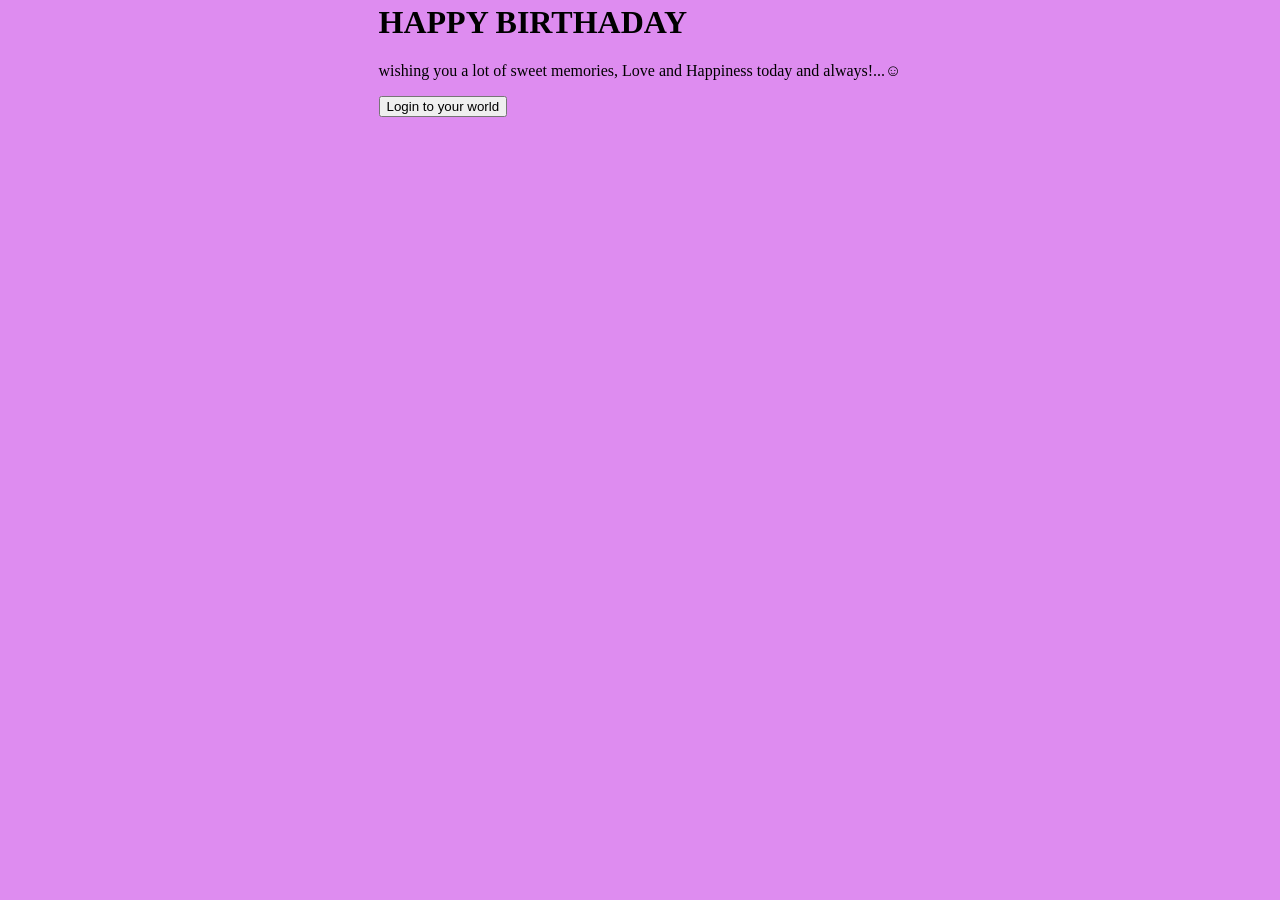
==== frontend/index.html @ dd24efac "birthday special" ====
<!DOCTYPE html>
<html lang="en">
<head>
    <meta charset="UTF-8">
    <meta name="viewport" content="width=device-width, initial-scale=1.0">
    <link rel="stylesheet" href="style.css">
    <title>Birthay special</title>
</head>
<body>
    <div class="wish">
        <h1>HAPPY BIRTHADAY</h1>
        <p id="message"></p>
        <p>wishing you a lot of sweet memories, Love and Happiness today and always!...☺️</p>
        <a href="login.html"><button>Login to your world</button></a>
    </div>
</body>
</html>
---- frontend/style.css ----
body{
    margin:0%;
    overflow: hidden;
    display: flex;
    justify-content:center;
    align-items:center;
    height:100px;
    background-color:#de8cf0; 
    /* font-family: Cambria, Cochin, Georgia, Times, 'Times New Roman', serif;*/

}

.card{
    background: white;
    border-radius: 20px;
    padding: 30px;
    width: 400px;
    text-align: center;
    box-shadow: 0 10px 10px rgba(0,0,0,0.1);
    position: relative;
}

.card h1{
    margin: 0;
    color: #ff6b6b;
    font-size: 2ex;
}

.card p{
    color:#555;
    font-size: 1.1ex;
    margin: 15px 0;
    min-height: 50px;

}
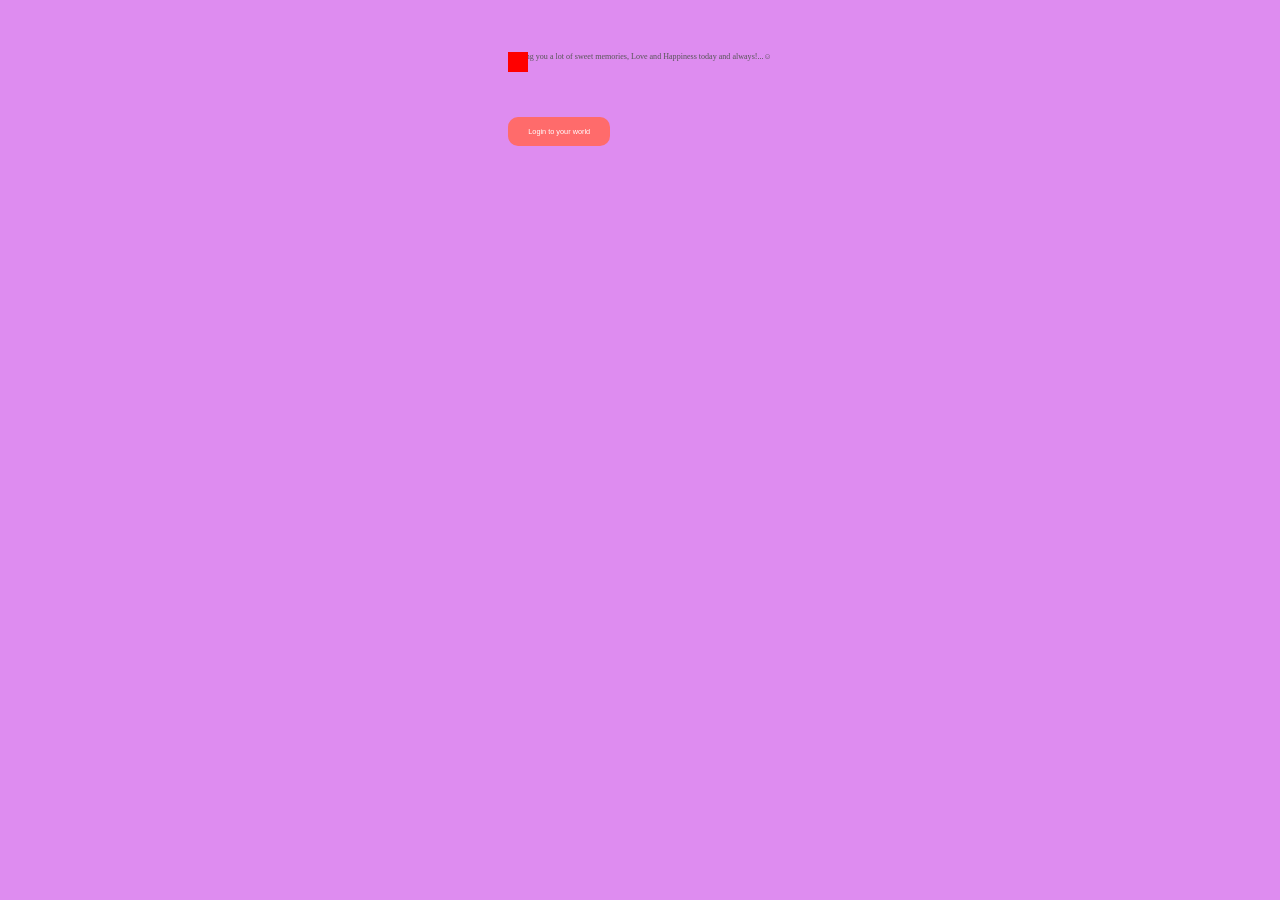
==== commit 45f3a5a7: "birthday special update" ====
--- a/frontend/index.html
+++ b/frontend/index.html
@@ -10,6 +10,7 @@
     <div class="wish">
         <h1>HAPPY BIRTHADAY</h1>
         <p id="message"></p>
+        <div class="heart"></div>
         <p>wishing you a lot of sweet memories, Love and Happiness today and always!...☺️</p>
         <a href="login.html"><button>Login to your world</button></a>
     </div>
--- a/frontend/style.css
+++ b/frontend/style.css
@@ -20,16 +20,58 @@
     position: relative;
 }
 
-.card h1{
+h1{
     margin: 0;
     color: #ff6b6b;
     font-size: 2ex;
 }
 
-.card p{
+ p{
     color:#555;
     font-size: 1.1ex;
     margin: 15px 0;
     min-height: 50px;
 
+}
+
+button{
+    padding: 10px 20px;
+    border: none;
+    background: #ff6b6b;
+    color: white;
+    font-size: 1ex;
+    border-radius: 10px;
+    cursor: pointer;
+    transition: background 0.3s ease;
+}
+
+button:hover{
+    background: #ff4c4c;
+
+}
+
+.heart{
+    position: absolute;
+    width: 20px;
+    height: 20px;
+    background: red;
+    transform: rotate(-45-deg);
+}
+
+.heart::before, .heart::after{
+    content: '';
+    position: absolute;
+    width: 20px;
+    background: red;
+    border-radius: 50%;
+}
+
+.heart::before{
+    top: -10px;
+    left: 0;
+}
+
+.heart::after{
+    top: 0;
+    left: 10px;
 }
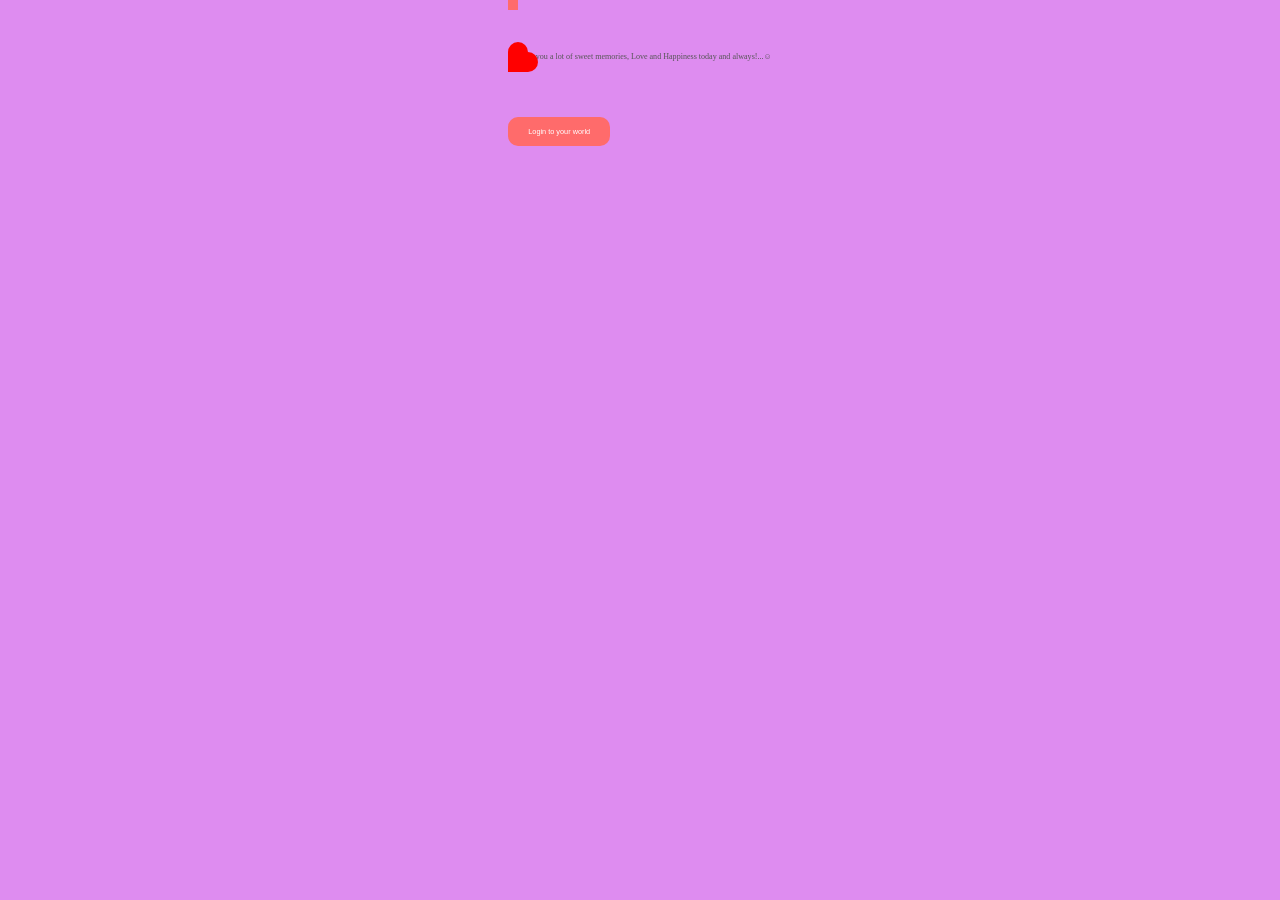
==== commit c2b27bb8: "updated btd spl" ====
--- a/frontend/index.html
+++ b/frontend/index.html
@@ -11,6 +11,15 @@
         <h1>HAPPY BIRTHADAY</h1>
         <p id="message"></p>
         <div class="heart"></div>
+        <div class="sparkels"></div>
+        <div class="sparkels"></div>
+        <div class="sparkels"></div>
+        <div class="sparkels"></div>
+        <div class="sparkels"></div>
+        <div class="sparkels"></div>
+        <div class="sparkels"></div>
+        <div class="sparkels"></div>
+        <div class="sparkels"></div>
         <p>wishing you a lot of sweet memories, Love and Happiness today and always!...☺️</p>
         <a href="login.html"><button>Login to your world</button></a>
     </div>
--- a/frontend/style.css
+++ b/frontend/style.css
@@ -62,6 +62,7 @@
     content: '';
     position: absolute;
     width: 20px;
+    height: 20px;
     background: red;
     border-radius: 50%;
 }
@@ -74,4 +75,40 @@
 .heart::after{
     top: 0;
     left: 10px;
+}
+
+@keyframes float{
+    0%{
+        transform: translateY(0) rotate(-45deg);
+        opacity: 1;
+    }
+    50%{
+        transform: translateY(-25px) rotate(-45deg);
+        opacity: 0.7;
+    }
+    100%{
+        transform: translateY(0) rotate(-45deg);
+        opacity: 1;
+    }
+}
+
+.sparkels{
+    position:fixed;
+    width:10px;
+    height:10px;
+    background: #ff6b6b;
+    top:0;
+    animation: fall is linear infinite;
+
+}
+
+@keyframes fall {
+    0% {
+        transform: translateY(0) rotate(0deg);
+        opacity: 1;
+    }
+    100% {
+        transform: translateY(100vh) rotate(360deg);
+        opacity: 0;
+    }
 }
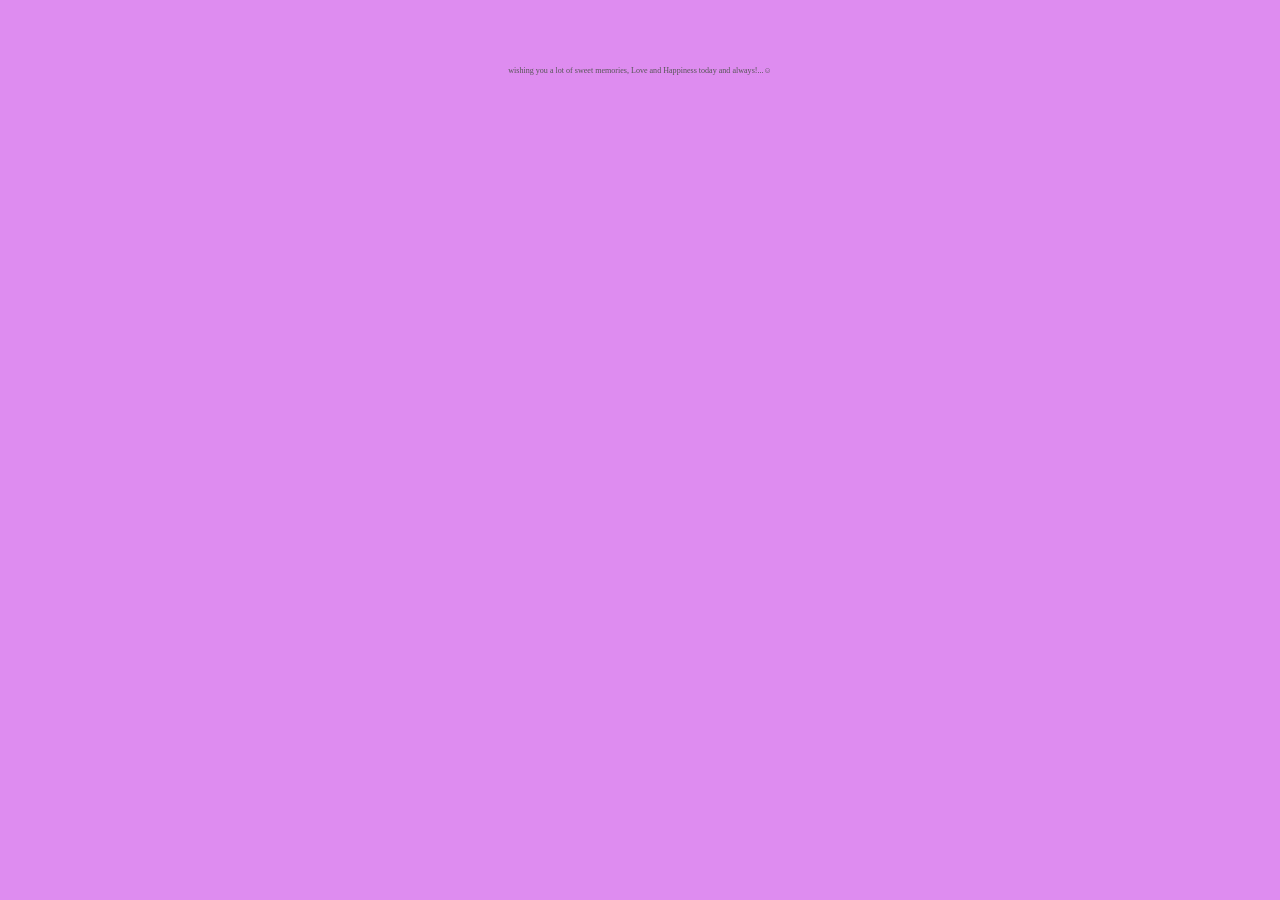
==== commit a54b9f91: "updated js file" ====
--- a/frontend/index.html
+++ b/frontend/index.html
@@ -10,17 +10,8 @@
     <div class="wish">
         <h1>HAPPY BIRTHADAY</h1>
         <p id="message"></p>
-        <div class="heart"></div>
-        <div class="sparkels"></div>
-        <div class="sparkels"></div>
-        <div class="sparkels"></div>
-        <div class="sparkels"></div>
-        <div class="sparkels"></div>
-        <div class="sparkels"></div>
-        <div class="sparkels"></div>
-        <div class="sparkels"></div>
-        <div class="sparkels"></div>
         <p>wishing you a lot of sweet memories, Love and Happiness today and always!...☺️</p>
+        <audio src=""
         <a href="login.html"><button>Login to your world</button></a>
     </div>
 </body>
